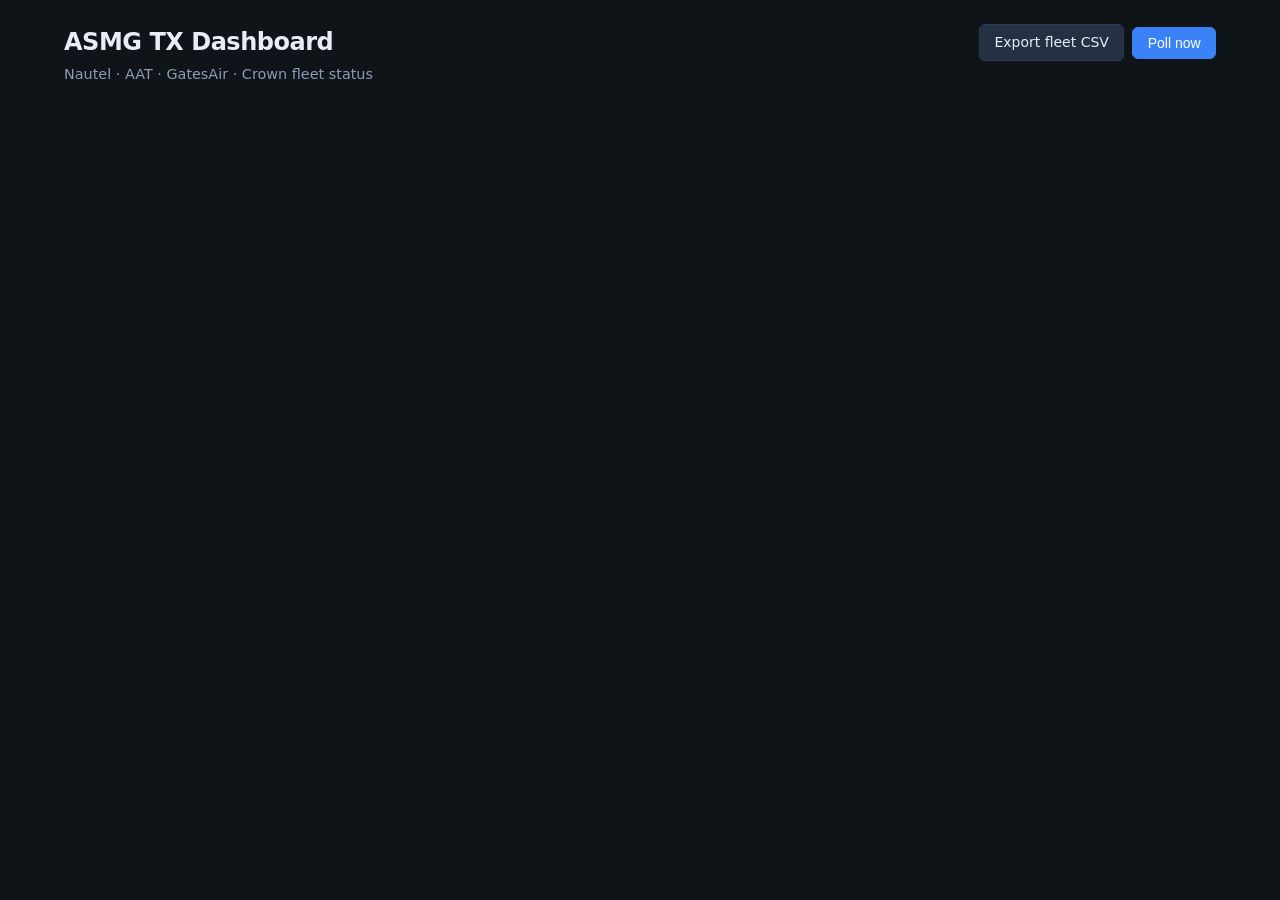
==== static/index.html @ 2d2392a7 "Add ASMG TX Dashboard with Windows installer and HTTP port wizard. Co-authored-by: Cursor <cursorage" ====
<!DOCTYPE html>
<html lang="en">
<head>
  <meta charset="utf-8">
  <meta name="viewport" content="width=device-width, initial-scale=1">
  <title>ASMG TX Dashboard</title>
  <link rel="stylesheet" href="/static/styles.css?v=4">
</head>
<body data-page="fleet">
  <div class="container">
    <header>
      <div>
        <h1>ASMG TX Dashboard</h1>
        <p class="sub">Nautel · AAT · GatesAir · Crown fleet status</p>
      </div>
      <div class="actions">
        <span id="updated" class="sub"></span>
        <a class="btn" href="/api/history.csv?range=24h">Export fleet CSV</a>
        <button id="refresh-btn" class="primary" type="button">Poll now</button>
      </div>
    </header>

    <section id="alert-banner" class="alert-banner" aria-live="polite">
      <h2>Active alerts</h2>
      <ul id="alert-list"></ul>
    </section>

    <section id="summary" class="summary" aria-label="Fleet summary"></section>
    <section id="fleet" class="grid" aria-label="Transmitters"></section>
  </div>
  <div id="toast" class="toast" role="status" aria-live="polite">
    <div class="title" id="toast-title"></div>
    <div class="body" id="toast-body"></div>
  </div>
  <script src="/static/app.js?v=5"></script>
</body>
</html>
---- static/styles.css ----
:root {
  --bg: #0f1419;
  --surface: #1a2332;
  --surface2: #243044;
  --border: #2d3a4f;
  --text: #e8edf4;
  --muted: #8b9cb3;
  --accent: #3b82f6;
  --green: #22c55e;
  --red: #ef4444;
  --amber: #f59e0b;
  --cyan: #22d3ee;
}

* { box-sizing: border-box; margin: 0; padding: 0; }

body {
  font-family: "Segoe UI", system-ui, sans-serif;
  background: var(--bg);
  color: var(--text);
  min-height: 100vh;
  line-height: 1.5;
}

a { color: var(--accent); text-decoration: none; }
a:hover { text-decoration: underline; }

.container {
  max-width: 1200px;
  margin: 0 auto;
  padding: 1.5rem;
}

header {
  display: flex;
  justify-content: space-between;
  align-items: flex-start;
  gap: 1rem;
  margin-bottom: 1.5rem;
  flex-wrap: wrap;
}

header h1 {
  font-size: 1.5rem;
  font-weight: 600;
  letter-spacing: -0.02em;
}

header .sub {
  color: var(--muted);
  font-size: 0.9rem;
  margin-top: 0.25rem;
}

.actions {
  display: flex;
  gap: 0.5rem;
  align-items: center;
  flex-wrap: wrap;
}

button, .btn {
  background: var(--surface2);
  color: var(--text);
  border: 1px solid var(--border);
  border-radius: 6px;
  padding: 0.45rem 0.9rem;
  font-size: 0.875rem;
  cursor: pointer;
}

button:hover, .btn:hover {
  background: #2c3b52;
  text-decoration: none;
}

button.primary {
  background: var(--accent);
  border-color: var(--accent);
  color: #fff;
}

.alert-banner {
  display: none;
  background: rgba(239, 68, 68, 0.12);
  border: 1px solid rgba(239, 68, 68, 0.35);
  border-radius: 8px;
  padding: 0.75rem 1rem;
  margin-bottom: 1rem;
}

.alert-banner.visible { display: block; }

.alert-banner h2 {
  font-size: 0.85rem;
  color: #fca5a5;
  text-transform: uppercase;
  letter-spacing: 0.04em;
  margin-bottom: 0.45rem;
}

.alert-banner ul {
  list-style: none;
  display: flex;
  flex-direction: column;
  gap: 0.25rem;
  font-size: 0.9rem;
}

.toast {
  position: fixed;
  right: 1rem;
  bottom: 1rem;
  max-width: 360px;
  background: var(--surface2);
  border: 1px solid var(--border);
  border-radius: 8px;
  padding: 0.75rem 1rem;
  box-shadow: 0 8px 24px rgba(0, 0, 0, 0.35);
  z-index: 50;
  display: none;
}

.toast.visible { display: block; }
.toast.alert { border-color: rgba(239, 68, 68, 0.5); }
.toast .title { font-weight: 600; margin-bottom: 0.2rem; }
.toast .body { color: var(--muted); font-size: 0.85rem; }

.summary {
  display: grid;
  grid-template-columns: repeat(auto-fit, minmax(120px, 1fr));
  gap: 0.75rem;
  margin-bottom: 1.5rem;
}

.summary-card {
  background: var(--surface);
  border: 1px solid var(--border);
  border-radius: 8px;
  padding: 0.9rem 1rem;
}

.summary-card .label {
  color: var(--muted);
  font-size: 0.75rem;
  text-transform: uppercase;
  letter-spacing: 0.04em;
}

.summary-card .value {
  font-size: 1.5rem;
  font-weight: 600;
  margin-top: 0.15rem;
}

.grid {
  display: grid;
  grid-template-columns: repeat(auto-fill, minmax(280px, 1fr));
  gap: 1rem;
}

.tx-card {
  background: var(--surface);
  border: 1px solid var(--border);
  border-radius: 10px;
  padding: 1rem 1.1rem;
  display: flex;
  flex-direction: column;
  gap: 0.75rem;
  transition: border-color 0.15s;
}

.tx-card:hover {
  border-color: #3d4f6a;
}

.tx-card-top {
  display: flex;
  justify-content: space-between;
  align-items: flex-start;
  gap: 0.5rem;
}

.tx-card h2 {
  font-size: 1.05rem;
  font-weight: 600;
  line-height: 1.2;
}

.tx-name-btn {
  display: inline-block;
  background: var(--surface2);
  color: var(--text);
  border: 1px solid var(--border);
  border-radius: 6px;
  padding: 0.35rem 0.75rem;
  font-size: 0.95rem;
  font-weight: 600;
  line-height: 1.25;
  text-decoration: none;
  transition: background 0.15s, border-color 0.15s;
}

.tx-name-btn:hover {
  background: #2c3b52;
  border-color: #3d4f6a;
  color: #fff;
  text-decoration: none;
}

.tx-meta {
  color: var(--muted);
  font-size: 0.8rem;
}

.badge {
  display: inline-block;
  padding: 0.15rem 0.55rem;
  border-radius: 999px;
  font-size: 0.7rem;
  font-weight: 600;
  text-transform: uppercase;
  letter-spacing: 0.03em;
}

.badge-online { background: rgba(34, 197, 94, 0.15); color: var(--green); }
.badge-degraded { background: rgba(245, 158, 11, 0.15); color: var(--amber); }
.badge-offline { background: rgba(239, 68, 68, 0.15); color: var(--red); }

.meters {
  display: grid;
  grid-template-columns: 1fr 1fr;
  gap: 0.5rem 0.75rem;
}

.meter dt {
  color: var(--muted);
  font-size: 0.72rem;
  text-transform: uppercase;
  letter-spacing: 0.03em;
}

.meter dd {
  font-size: 1.05rem;
  font-variant-numeric: tabular-nums;
  font-weight: 600;
}

.tx-footer {
  display: flex;
  justify-content: space-between;
  align-items: center;
  gap: 0.5rem;
  border-top: 1px solid var(--border);
  padding-top: 0.65rem;
  font-size: 0.8rem;
  color: var(--muted);
}

.alarm-count {
  color: var(--amber);
  font-weight: 600;
}

.alarm-count.zero { color: var(--muted); font-weight: 400; }

.error-text {
  color: var(--red);
  font-size: 0.8rem;
}

.detail-layout {
  display: grid;
  gap: 1rem;
}

.panel {
  background: var(--surface);
  border: 1px solid var(--border);
  border-radius: 10px;
  padding: 1rem 1.15rem;
}

.panel h2 {
  font-size: 0.95rem;
  margin-bottom: 0.85rem;
  color: var(--muted);
  text-transform: uppercase;
  letter-spacing: 0.04em;
  font-weight: 600;
}

.meter-row {
  display: grid;
  grid-template-columns: repeat(auto-fit, minmax(140px, 1fr));
  gap: 0.65rem;
}

.meter-big {
  background: var(--surface2);
  border: 1px solid var(--border);
  border-radius: 8px;
  padding: 0.65rem 0.8rem;
  min-width: 0;
}

.meter-big dt {
  color: var(--muted);
  font-size: 0.72rem;
  text-transform: uppercase;
  letter-spacing: 0.03em;
  margin-bottom: 0.2rem;
}

.meter-big dd {
  font-size: 1.25rem;
  font-weight: 600;
  font-variant-numeric: tabular-nums;
  line-height: 1.2;
  word-break: break-word;
}

.meter-groups {
  display: flex;
  flex-direction: column;
  gap: 1.15rem;
}

.meter-group h3 {
  font-size: 0.8rem;
  color: var(--muted);
  text-transform: uppercase;
  letter-spacing: 0.04em;
  margin-bottom: 0.55rem;
}

.alarms {
  list-style: none;
  display: flex;
  flex-direction: column;
  gap: 0.4rem;
}

.alarms li {
  display: flex;
  justify-content: space-between;
  padding: 0.45rem 0.6rem;
  border-radius: 6px;
  background: var(--surface2);
  font-size: 0.9rem;
}

.alarms li.active {
  background: rgba(239, 68, 68, 0.12);
  color: #fca5a5;
}

.range-tabs {
  display: flex;
  gap: 0.35rem;
  margin-bottom: 0.75rem;
}

.range-tabs button.active {
  background: var(--accent);
  border-color: var(--accent);
  color: #fff;
}

.chart-grid {
  display: grid;
  grid-template-columns: repeat(auto-fit, minmax(320px, 1fr));
  gap: 1rem;
}

.chart-wrap {
  width: 100%;
  overflow-x: auto;
}

.chart-wrap canvas {
  width: 100%;
  max-width: 100%;
  height: 180px;
}

.empty {
  color: var(--muted);
  padding: 1rem 0;
  font-size: 0.9rem;
}

.breadcrumb {
  color: var(--muted);
  font-size: 0.85rem;
  margin-bottom: 0.35rem;
}

@media (max-width: 640px) {
  .container { padding: 1rem; }
  header h1 { font-size: 1.25rem; }
}
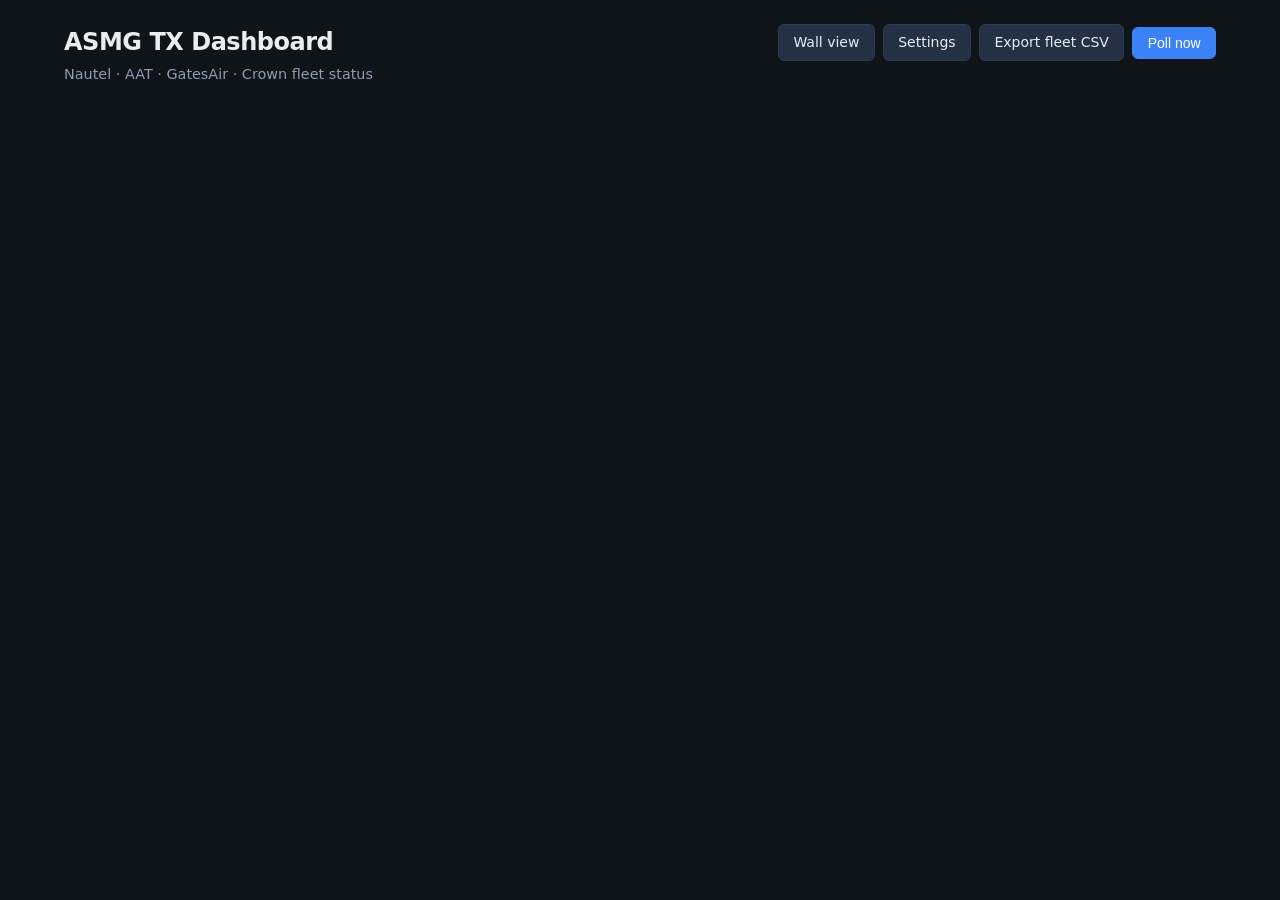
==== commit bc2ad941: "Add wall view, settings UI, and gated RF controls for the multi-vendor fleet. Ship ack/snooze alerts" ====
--- a/static/index.html
+++ b/static/index.html
@@ -4,7 +4,7 @@
   <meta charset="utf-8">
   <meta name="viewport" content="width=device-width, initial-scale=1">
   <title>ASMG TX Dashboard</title>
-  <link rel="stylesheet" href="/static/styles.css?v=4">
+  <link rel="stylesheet" href="/static/styles.css?v=8">
 </head>
 <body data-page="fleet">
   <div class="container">
@@ -15,14 +15,25 @@
       </div>
       <div class="actions">
         <span id="updated" class="sub"></span>
+        <a class="btn" href="/wall">Wall view</a>
+        <a class="btn" href="/settings">Settings</a>
         <a class="btn" href="/api/history.csv?range=24h">Export fleet CSV</a>
         <button id="refresh-btn" class="primary" type="button">Poll now</button>
       </div>
     </header>
 
     <section id="alert-banner" class="alert-banner" aria-live="polite">
-      <h2>Active alerts</h2>
+      <div class="alert-banner-top">
+        <h2>Active alerts</h2>
+        <div class="alert-banner-actions">
+          <button id="test-email-btn" type="button" title="Send a test email">Test email</button>
+        </div>
+      </div>
       <ul id="alert-list"></ul>
+      <details class="alert-history">
+        <summary>Recent alert events</summary>
+        <ul id="alert-events"></ul>
+      </details>
     </section>
 
     <section id="summary" class="summary" aria-label="Fleet summary"></section>
@@ -32,6 +43,6 @@
     <div class="title" id="toast-title"></div>
     <div class="body" id="toast-body"></div>
   </div>
-  <script src="/static/app.js?v=5"></script>
+  <script src="/static/app.js?v=8"></script>
 </body>
 </html>
--- a/static/styles.css
+++ b/static/styles.css
@@ -91,20 +91,97 @@
 
 .alert-banner.visible { display: block; }
 
+.alert-banner-top {
+  display: flex;
+  justify-content: space-between;
+  align-items: center;
+  gap: 0.75rem;
+  margin-bottom: 0.45rem;
+  flex-wrap: wrap;
+}
+
 .alert-banner h2 {
   font-size: 0.85rem;
   color: #fca5a5;
   text-transform: uppercase;
   letter-spacing: 0.04em;
-  margin-bottom: 0.45rem;
+  margin: 0;
+}
+
+.alert-banner-actions {
+  display: flex;
+  gap: 0.35rem;
+  align-items: center;
 }
 
 .alert-banner ul {
   list-style: none;
   display: flex;
   flex-direction: column;
-  gap: 0.25rem;
+  gap: 0.35rem;
   font-size: 0.9rem;
+}
+
+.alert-row {
+  display: flex;
+  justify-content: space-between;
+  align-items: center;
+  gap: 0.75rem;
+  flex-wrap: wrap;
+}
+
+.alert-msg { flex: 1 1 220px; }
+
+.alert-actions {
+  display: flex;
+  gap: 0.35rem;
+  flex-shrink: 0;
+}
+
+.alert-actions button {
+  padding: 0.25rem 0.55rem;
+  font-size: 0.75rem;
+}
+
+.alert-history {
+  margin-top: 0.65rem;
+  border-top: 1px solid rgba(239, 68, 68, 0.25);
+  padding-top: 0.5rem;
+}
+
+.alert-history summary {
+  cursor: pointer;
+  color: #fca5a5;
+  font-size: 0.8rem;
+  margin-bottom: 0.35rem;
+}
+
+.alert-history ul {
+  max-height: 160px;
+  overflow: auto;
+}
+
+.alert-history li {
+  display: grid;
+  grid-template-columns: 90px 1fr auto;
+  gap: 0.5rem;
+  font-size: 0.8rem;
+  color: var(--muted);
+  padding: 0.2rem 0;
+}
+
+.event-kind {
+  color: #fca5a5;
+  text-transform: uppercase;
+  font-size: 0.7rem;
+  letter-spacing: 0.03em;
+}
+
+.event-time { white-space: nowrap; }
+
+button:disabled, .btn:disabled {
+  opacity: 0.45;
+  cursor: not-allowed;
 }
 
 .toast {
@@ -396,7 +473,200 @@
   margin-bottom: 0.35rem;
 }
 
+/* Settings */
+.settings-status {
+  margin-bottom: 1rem;
+  padding: 0.65rem 0.85rem;
+  border-radius: 8px;
+  background: rgba(34, 197, 94, 0.12);
+  border: 1px solid rgba(34, 197, 94, 0.35);
+  color: #86efac;
+  font-size: 0.9rem;
+}
+
+.settings-status.error {
+  background: rgba(239, 68, 68, 0.12);
+  border-color: rgba(239, 68, 68, 0.35);
+  color: #fca5a5;
+}
+
+.form-grid {
+  display: grid;
+  grid-template-columns: repeat(auto-fit, minmax(200px, 1fr));
+  gap: 0.75rem;
+}
+
+.form-field {
+  display: flex;
+  flex-direction: column;
+  gap: 0.3rem;
+  font-size: 0.8rem;
+  color: var(--muted);
+}
+
+.form-field.checkbox {
+  flex-direction: row;
+  align-items: center;
+  gap: 0.5rem;
+  padding-top: 1.4rem;
+}
+
+.form-field input,
+.form-field select {
+  background: var(--surface2);
+  color: var(--text);
+  border: 1px solid var(--border);
+  border-radius: 6px;
+  padding: 0.45rem 0.6rem;
+  font-size: 0.9rem;
+}
+
+.tx-editor {
+  display: flex;
+  flex-direction: column;
+  gap: 1rem;
+}
+
+.tx-edit-card {
+  background: var(--surface2);
+  border: 1px solid var(--border);
+  border-radius: 8px;
+  padding: 0.9rem 1rem;
+}
+
+.tx-edit-top {
+  display: flex;
+  justify-content: space-between;
+  align-items: center;
+  margin-bottom: 0.75rem;
+}
+
+.tx-edit-top h3 {
+  font-size: 0.95rem;
+  color: var(--text);
+}
+
+button.danger {
+  color: #fca5a5;
+  border-color: rgba(239, 68, 68, 0.4);
+}
+
+.rf-controls {
+  margin-bottom: 1rem;
+}
+
+.rf-controls .actions {
+  margin-top: 0.5rem;
+}
+
+.rf-controls button.danger {
+  background: rgba(239, 68, 68, 0.15);
+}
+
+/* Wall / TOC */
+body.wall {
+  background: #0a0e13;
+}
+
+.wall-shell {
+  max-width: none;
+  margin: 0;
+  padding: 1rem 1.25rem 1.5rem;
+  min-height: 100vh;
+}
+
+.wall-header {
+  display: flex;
+  justify-content: space-between;
+  align-items: flex-start;
+  gap: 1rem;
+  margin-bottom: 1rem;
+  flex-wrap: wrap;
+}
+
+.wall-header h1 {
+  font-size: 2rem;
+  font-weight: 700;
+  letter-spacing: -0.02em;
+}
+
+.wall-header .sub {
+  font-size: 1.1rem;
+  color: var(--muted);
+}
+
+.wall-summary .summary-card .value {
+  font-size: 2rem;
+}
+
+.wall-summary .summary-card .label {
+  font-size: 0.85rem;
+}
+
+.wall-grid {
+  grid-template-columns: repeat(auto-fill, minmax(340px, 1fr));
+  gap: 1.15rem;
+}
+
+.wall-card {
+  padding: 1.25rem 1.35rem;
+  border-width: 2px;
+  min-height: 220px;
+}
+
+.wall-card.status-online { border-color: rgba(34, 197, 94, 0.55); }
+.wall-card.status-degraded { border-color: rgba(245, 158, 11, 0.55); }
+.wall-card.status-offline { border-color: rgba(239, 68, 68, 0.65); background: rgba(239, 68, 68, 0.06); }
+
+.wall-card h2 {
+  font-size: 1.55rem;
+  font-weight: 700;
+}
+
+.wall-card .badge {
+  font-size: 0.85rem;
+  padding: 0.3rem 0.75rem;
+}
+
+.wall-meters {
+  grid-template-columns: 1fr 1fr;
+  gap: 0.75rem 1rem;
+}
+
+.wall-meters .meter dt {
+  font-size: 0.85rem;
+}
+
+.wall-meters .meter dd {
+  font-size: 1.55rem;
+}
+
+.wall-card .tx-footer {
+  font-size: 1rem;
+  padding-top: 0.85rem;
+}
+
+.wall-alerts {
+  margin-bottom: 1rem;
+}
+
+.wall-alerts .alert-msg {
+  font-size: 1.05rem;
+}
+
+@media (min-width: 1600px) {
+  .wall-grid {
+    grid-template-columns: repeat(auto-fill, minmax(400px, 1fr));
+  }
+  .wall-header h1 { font-size: 2.4rem; }
+  .wall-meters .meter dd { font-size: 1.75rem; }
+}
+
 @media (max-width: 640px) {
   .container { padding: 1rem; }
   header h1 { font-size: 1.25rem; }
-}
+  .alert-history li {
+    grid-template-columns: 1fr;
+  }
+  .form-field.checkbox { padding-top: 0.2rem; }
+}
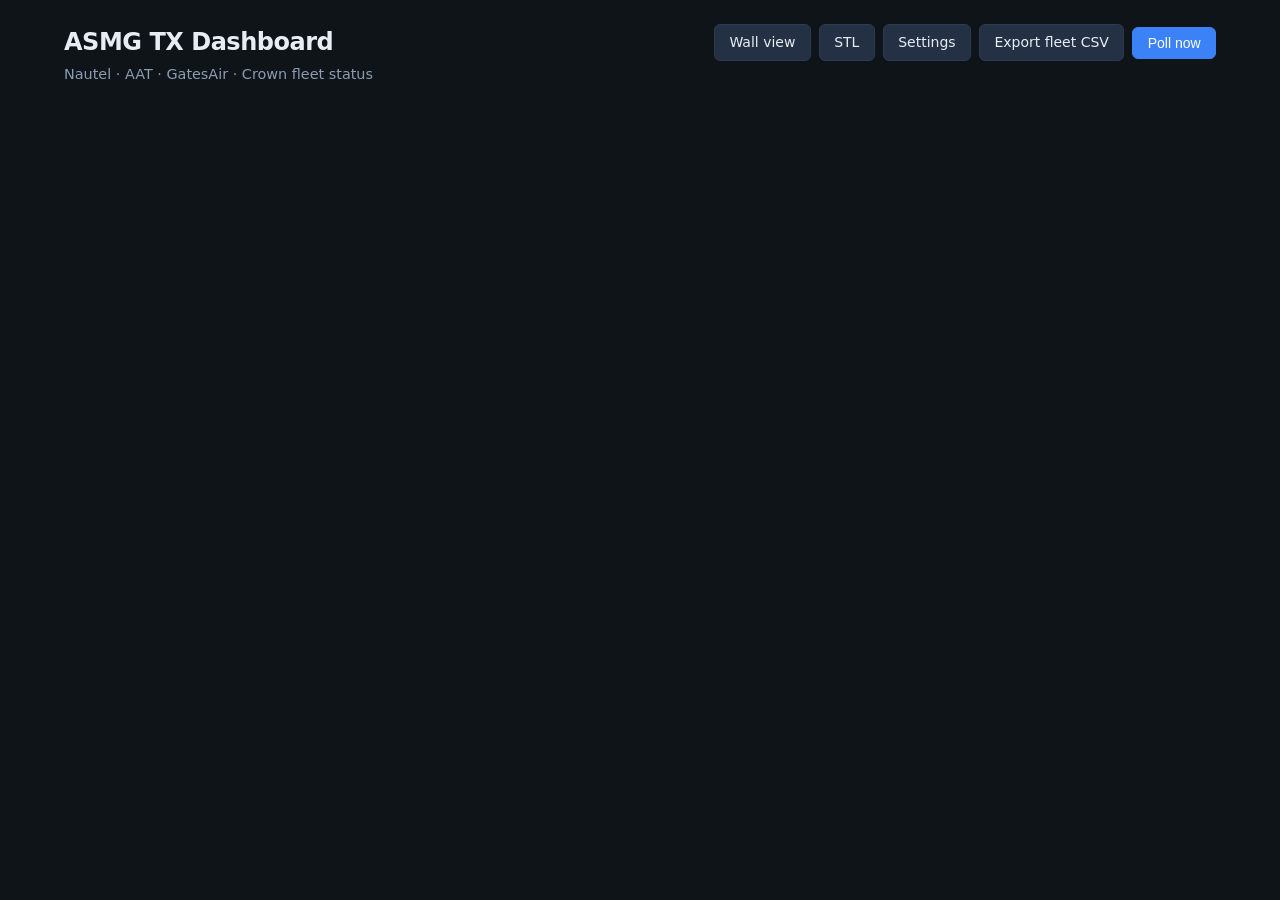
==== commit 25a87324: "Add read-only STL monitoring separate from the transmitter fleet. HD Link, IP Link, Comrex, BRIC-Lin" ====
--- a/static/index.html
+++ b/static/index.html
@@ -4,7 +4,7 @@
   <meta charset="utf-8">
   <meta name="viewport" content="width=device-width, initial-scale=1">
   <title>ASMG TX Dashboard</title>
-  <link rel="stylesheet" href="/static/styles.css?v=8">
+  <link rel="stylesheet" href="/static/styles.css?v=13">
 </head>
 <body data-page="fleet">
   <div class="container">
@@ -16,6 +16,7 @@
       <div class="actions">
         <span id="updated" class="sub"></span>
         <a class="btn" href="/wall">Wall view</a>
+        <a class="btn" href="/stl">STL</a>
         <a class="btn" href="/settings">Settings</a>
         <a class="btn" href="/api/history.csv?range=24h">Export fleet CSV</a>
         <button id="refresh-btn" class="primary" type="button">Poll now</button>
@@ -43,6 +44,6 @@
     <div class="title" id="toast-title"></div>
     <div class="body" id="toast-body"></div>
   </div>
-  <script src="/static/app.js?v=8"></script>
+  <script src="/static/app.js?v=13"></script>
 </body>
 </html>
